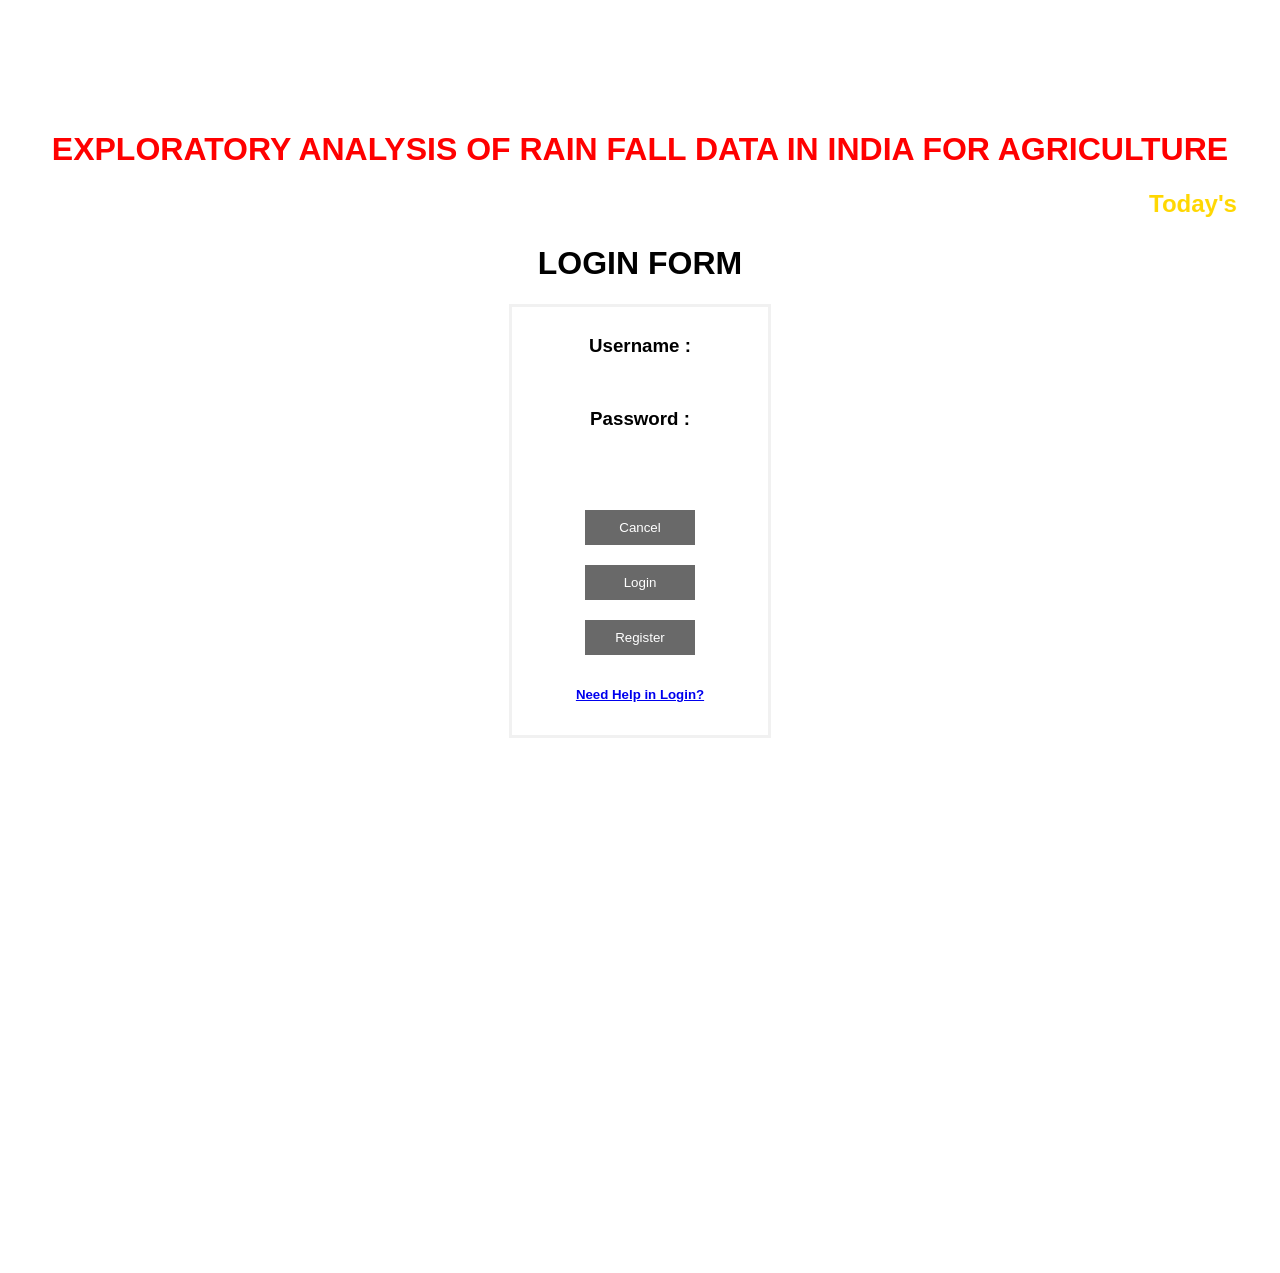
==== Project Development Phase/Sprint 1/login.html @ bd5b1d15 "Add files via upload" ====
<!Doctype Html>  
<Html>     
<Head>      
<Title>     
LOGIN HERE!!
</Title>  
<center><body background="rain7.jpg"></center>
<style type=text/css>   
body   
{  
height: 125vh;  
margin-top: 80px;  
padding: 30px;  
background-size: cover;  
font-family: sans-serif;  
}  
</style>   
</Head>
<Body>  
<h1 style="color: red;">
<center> EXPLORATORY ANALYSIS OF RAIN FALL DATA IN INDIA FOR AGRICULTURE</h1> </center>
<h2 style="color:gold;">
<center> <marquee> Today's Rain Water is Tomorrow's Lifeline!!! </marquee></h2>
<Title>     
LOGIN PAGE
</Title>  
<center><style type=text/css>
Body {  
  font-family: Calibri, Helvetica, sans-serif;  
font-size: 190,90;
background-image: url("rain7.jpg");
background-position: center;
background-repeat: no-repeat;
background-attachment: fixed;
background-size: cover;
}
}  
<style>   
Body {  
  font-family: Calibri, Helvetica, sans-serif;  
  background-color: white;  
}  
button {   
        background-color: dimgray;   
       width: 100%;  
        color: white;   
        padding: 15px;   
        margin: 10px 18px;   
        border: white;   
        cursor: pointer;   
         }   
 form {   
        border: 3px solid #f1f1f1; 
padding: 10px 18px;  
       width:50%;
    margin-left:25%;
    margin-right:25%;  
    }   
 input[type=text], input[type=password] {   
        width: auto;   
        margin: 8px 0;  
        padding: 10px 18px;   
        display: inline-block;   
        border: 2px red;   
        box-sizing: border-box;   
    }  
 button:hover {   
        
padding: 10px 18px;  
       width:50%;
    margin-left:25%;
    margin-right:25%;
    }   
.subbtn
{   
       padding: 10px 18px;  
       width:50%;
    margin-left:25%;
    margin-right:25%;
} 
  .cancelbtn {   
       padding: 10px 18px;  
       width:50%;
    margin-left:25%;
    margin-right:25%;
} 
.regbtn {   
        padding: 10px 18px;  
       width:50%;
    margin-left:25%;
    margin-right:25%;
} 
    }   
.container {   
        padding: 25px;   
        background-image: url("rain7.jpg");
background-position: center;
background-repeat: no-repeat;
background-attachment: fixed;
background-size: cover;
    }   
</style>   
</head>    <center><body background="rain7.jpeg"></center>
<center><style type=text/css>
Body {  
  font-family: Calibri, Helvetica, sans-serif;  
font-size: 1000,1000;
}
}
<style>   
</style>   
</head>    
<body>    
    <center> <h1>  LOGIN FORM </h1> </center>   
    <form style="margin: auto; width: 220px;">
        <div class="container">   
           <h3> <label>Username : </label>   
            <input type="text"  name="username" required><br>  
            <label>Password : </label>   <h3>
            <input type="password"  name="password" required>  <br> 
<button type="button" class="cancelbtn"> Cancel</button>
<button type="button" class="subbtn"id="login">Login</button>
<a href="ibmregister.html">
<a href="./ibmregister.html"><button type="button" class="regbtn"id="register">Register</button></a>
<br>   
            <h5 style="color:red;">
            <a href="#"> Need Help in Login? </a>   
        </div>
    </form>     
</body>     
</html>  
</p>
</Body>   
</Html>
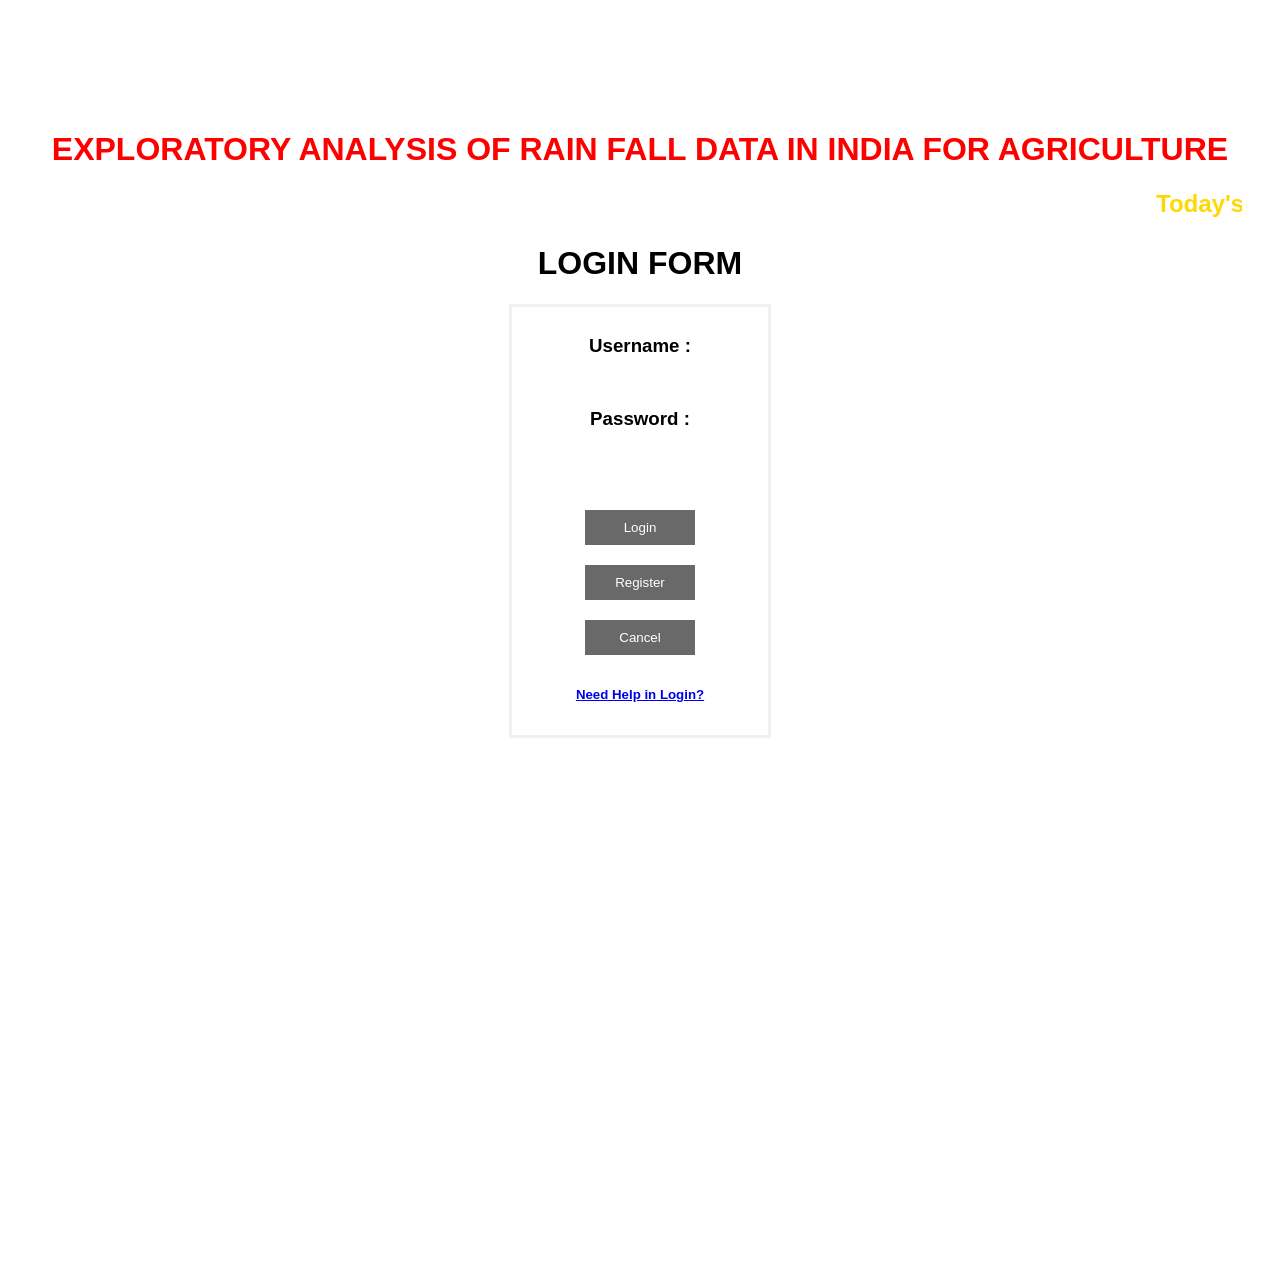
==== commit 8c5df1fd: "Add files via upload" ====
--- a/Project Development Phase/Sprint 1/login.html
+++ b/Project Development Phase/Sprint 1/login.html
@@ -118,10 +118,11 @@
             <input type="text"  name="username" required><br>  
             <label>Password : </label>   <h3>
             <input type="password"  name="password" required>  <br> 
-<button type="button" class="cancelbtn"> Cancel</button>
+
 <button type="button" class="subbtn"id="login">Login</button>
 <a href="ibmregister.html">
 <a href="./ibmregister.html"><button type="button" class="regbtn"id="register">Register</button></a>
+<button type="button" class="cancelbtn"> Cancel</button>
 <br>   
             <h5 style="color:red;">
             <a href="#"> Need Help in Login? </a>   
